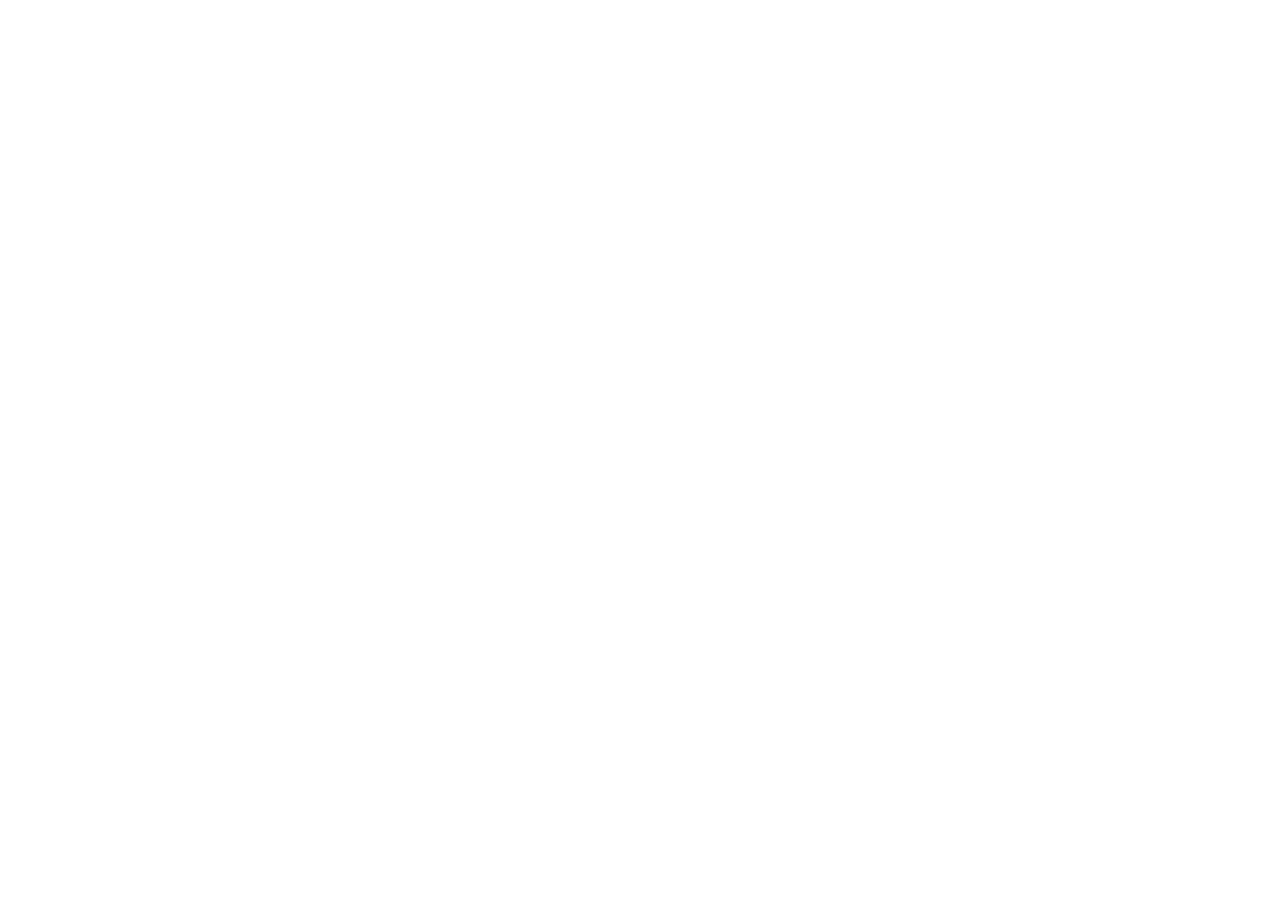
==== client/doodle/index.html @ c7b03390 "doodle" ====
<!DOCTYPE html>
<html>
    <head lang="en">
        <meta charset="UTF-8">
        <title>Doodle Jump</title>
        <link rel="stylesheet" href="styles.css">
        <script src="script.js" charset="UTF-8"></script>
    </head>
    <body>
        
        <div class="grid"></div>

    </body>
</html>
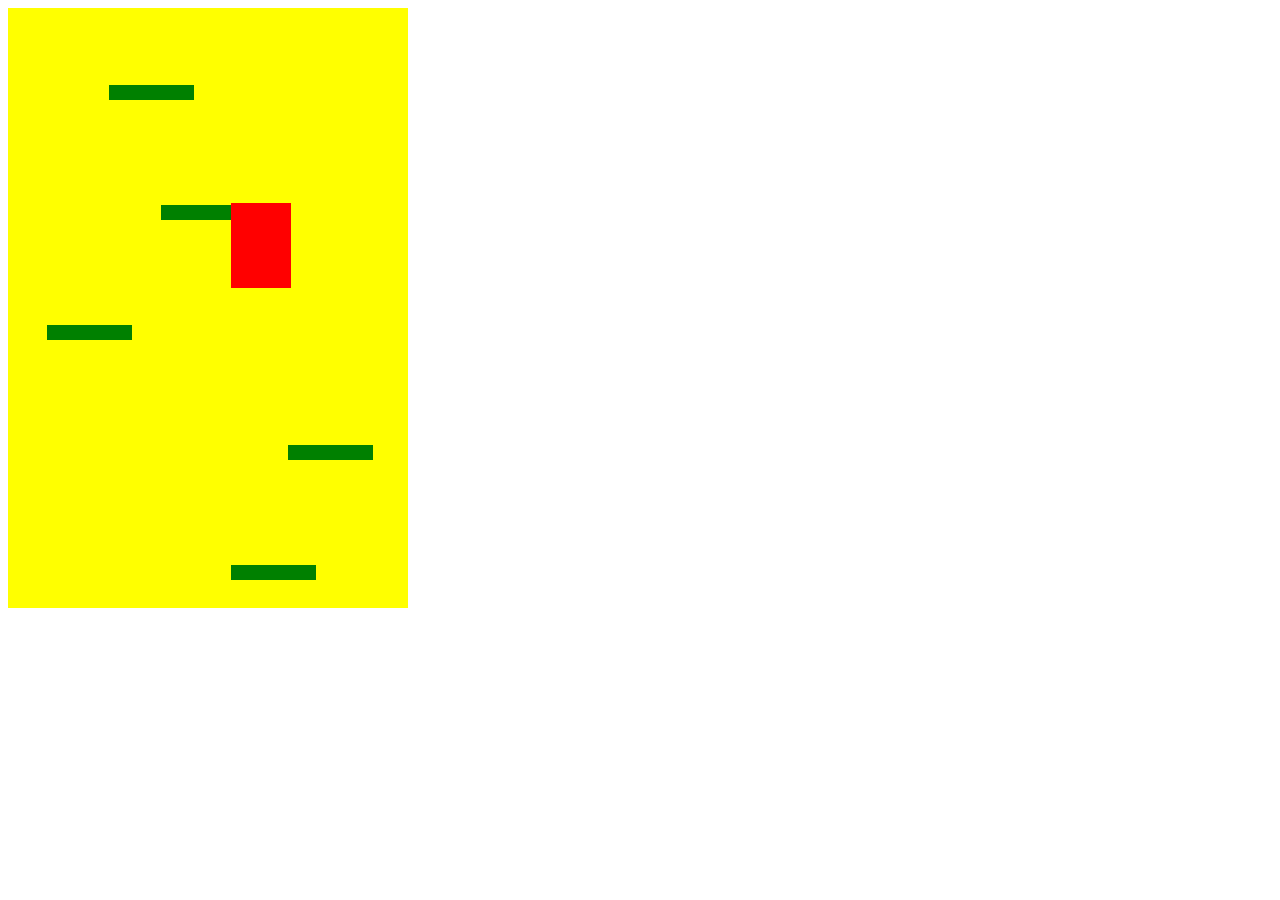
==== commit eee20810: "doodle" ====
--- a/client/doodle/index.html
+++ b/client/doodle/index.html
@@ -3,12 +3,10 @@
     <head lang="en">
         <meta charset="UTF-8">
         <title>Doodle Jump</title>
-        <link rel="stylesheet" href="styles.css">
+        <link rel="stylesheet" href="style.css">
         <script src="script.js" charset="UTF-8"></script>
     </head>
-    <body>
-        
+    <body>  
         <div class="grid"></div>
-
     </body>
 </html>--- a/client/doodle/style.css
+++ b/client/doodle/style.css
@@ -0,0 +1,24 @@
+.grid {
+    width: 400px;
+    height: 600px;
+    background-color: yellow;
+    position: relative;
+    font-size: 200px;
+    text-align: center;
+}
+
+.doodler {
+    width: 60px;
+    height: 85px;
+    background-color: red;
+    position: absolute;
+}
+
+
+.platform {
+    width: 85px;
+    height: 15px;
+    background-color: green;
+    position: absolute;
+
+}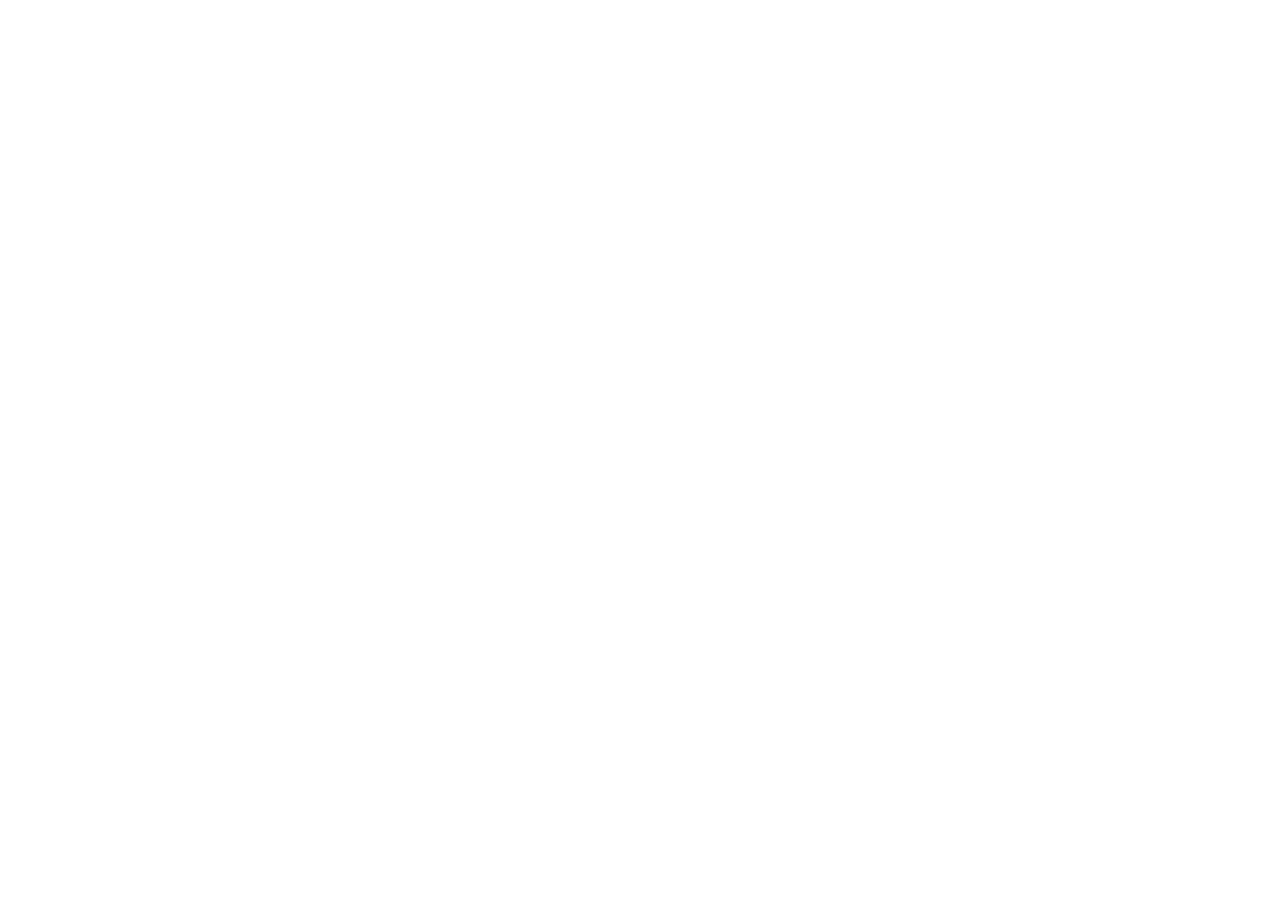
==== commit 7bfb93f2: "d" ====
--- a/client/doodle/index.html
+++ b/client/doodle/index.html
@@ -3,7 +3,7 @@
     <head lang="en">
         <meta charset="UTF-8">
         <title>Doodle Jump</title>
-        <link rel="stylesheet" href="style.css">
+        <link rel="stylesheet" href="styles.css">
         <script src="script.js" charset="UTF-8"></script>
     </head>
     <body>  
